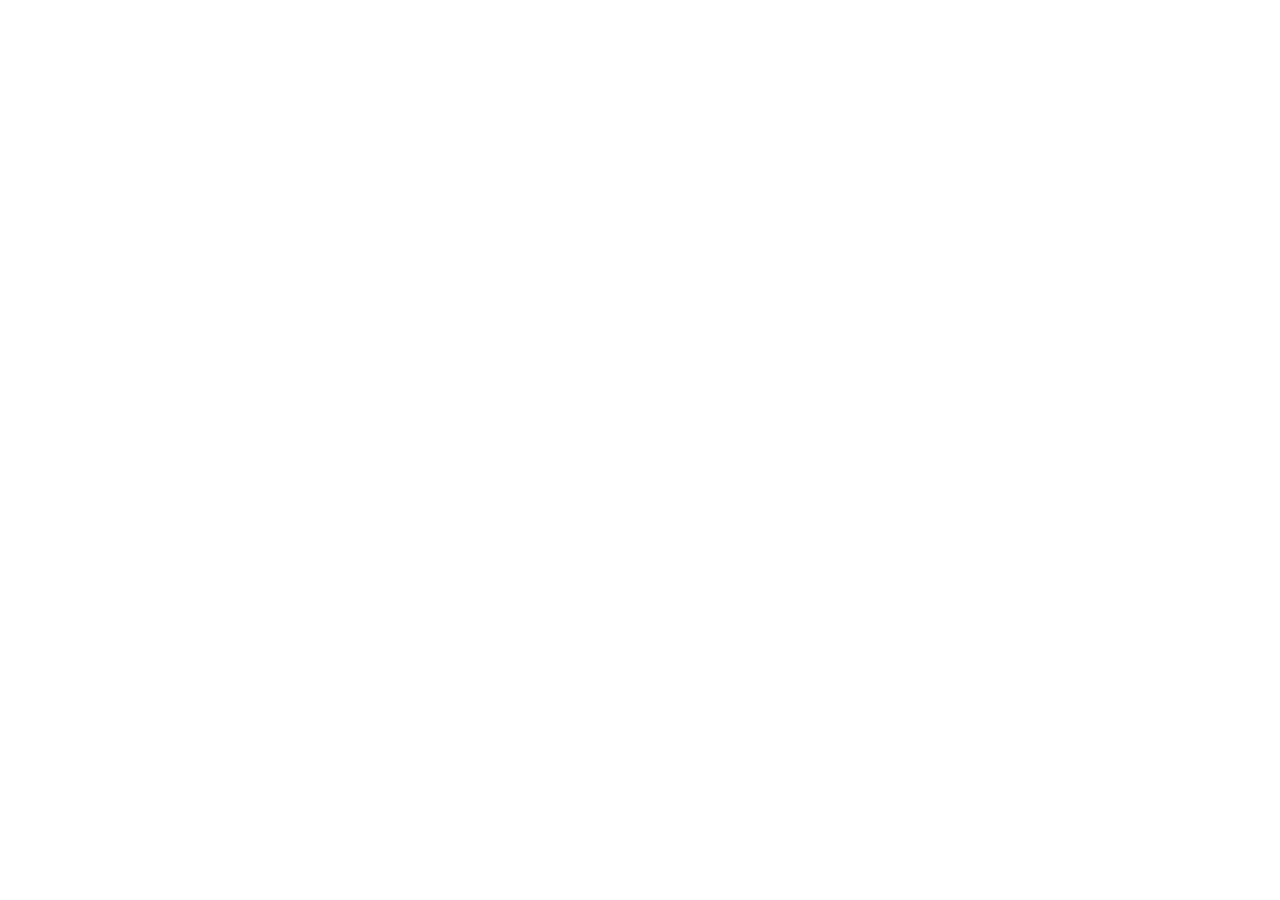
==== HTML/register.html @ 39300934 "changed location" ====
<!DOCTYPE html>
<html lang="en">
<head>
    <meta charset="UTF-8">
    <meta name="viewport" content="width=device-width, initial-scale=1.0">
    <title>Register page</title>
</head>
<body>
    
</body>
</html>
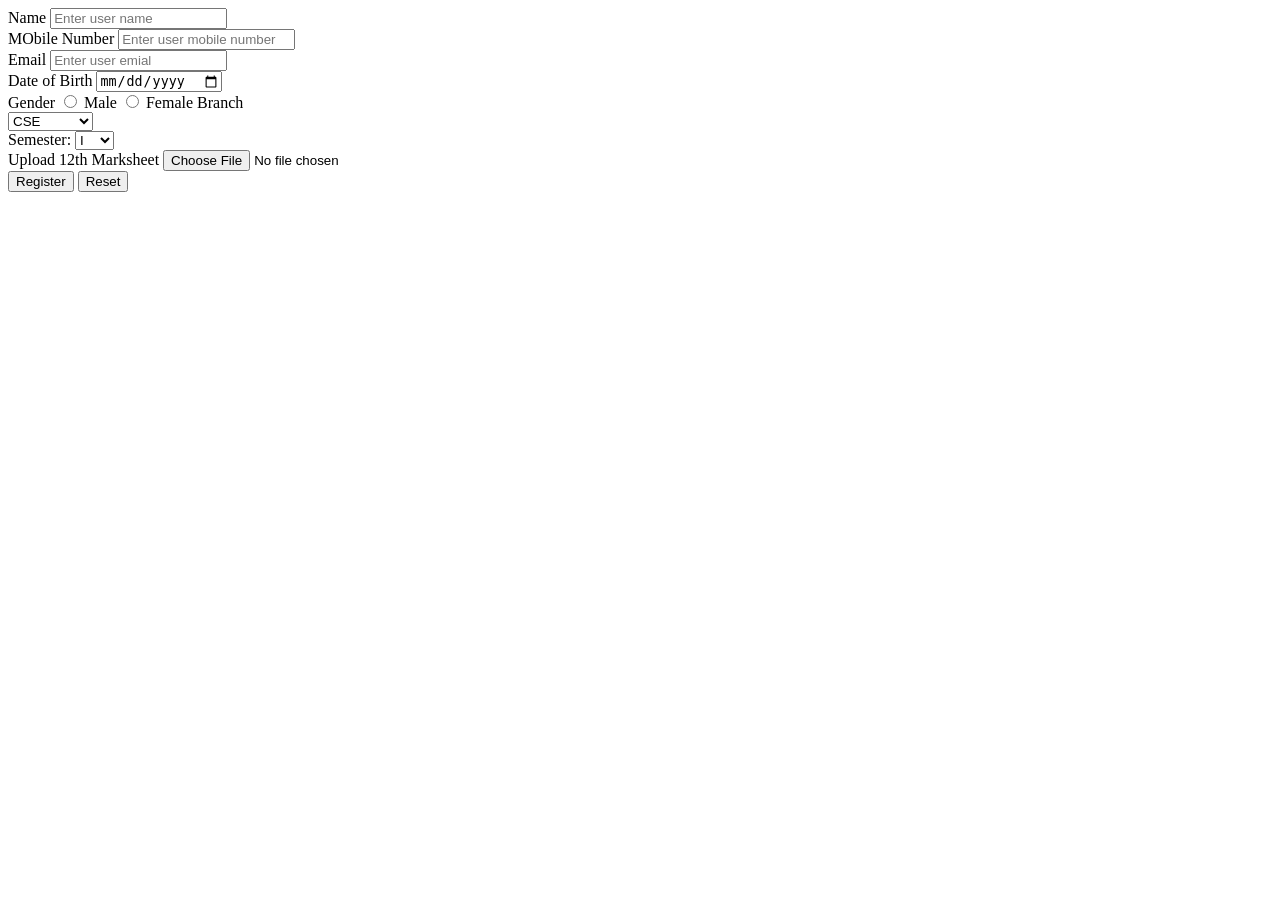
==== commit 2cc4150a: "login page created" ====
--- a/HTML/register.html
+++ b/HTML/register.html
@@ -6,6 +6,42 @@
     <title>Register page</title>
 </head>
 <body>
+    <form method = "post" action = "register.jsp">
+        <label for = "name"> Name</label>
+        <input type = "text" name = "uname" placeholder="Enter user name" required> <br>
+        <label for = "name"> MObile Number</label>
+        <input type = "number" name = "mobile" placeholder="Enter user mobile number" required>
+       <br> <label for = "name"> Email</label>
+        <input type = "email" name = "email" placeholder="Enter user emial" required> <br>
+        <label for = "dob>"></label> Date of Birth </label>
+        <input type = "date" name = "dob" required> <br>
+        <label for = "name"> Gender</label>
+        <input type = "radio" name = "gender" value = "M"> Male
+        <input type = "radio" name = "gender" value = "F"> Female
+        <label for = "branch"> Branch</label> <br>
+    <select name="branch">
+        <option value="CSE">CSE</option>
+        <option value="IT">IT</option>
+        <option value="ECE">ECE</option>
+        <option value="CSE-AIML">CSE-AIML</option>
+        <option value="CSE-DS">CSE-DS</option>
+    </select>
+    <br/><label for="sem">Semester:</label>
+    <select name="sem">
+        <option value="I">I</option>
+        <option value="III">III</option>
+        <option value="V">V</option>
+        <option value="VII">VII</option>
+        
+    </select>
+    <BR/>
+    <label for="file">Upload 12th Marksheet</label>
+    <input type="file"name="resume"/>
+    <BR/>
+<input type="submit" value="Register"/>
+<input type="reset" value="Reset"/>
+
+    </form>
     
 </body>
 </html>
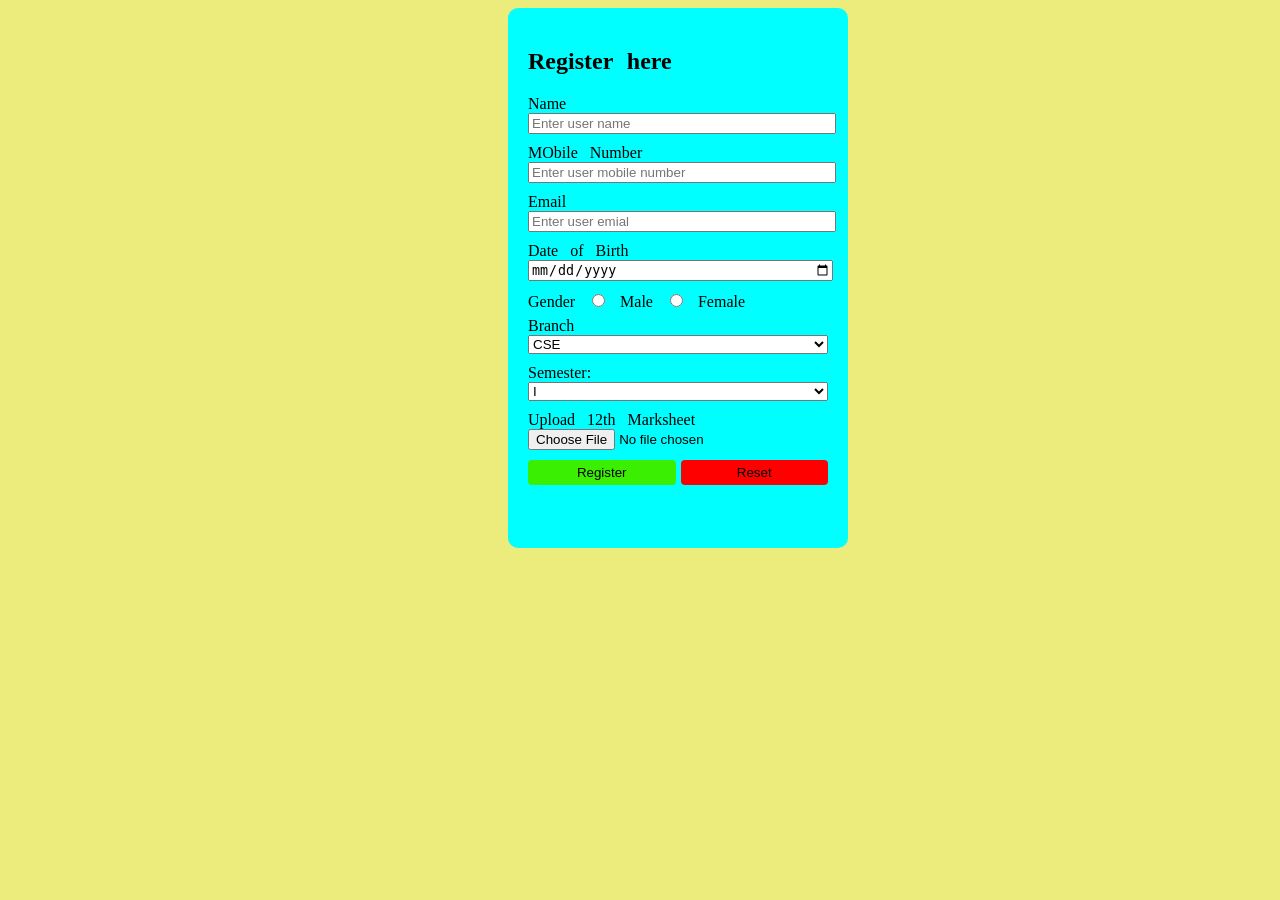
==== commit 0a7af6ca: "CSS Added" ====
--- a/HTML/register.html
+++ b/HTML/register.html
@@ -4,22 +4,72 @@
     <meta charset="UTF-8">
     <meta name="viewport" content="width=device-width, initial-scale=1.0">
     <title>Register page</title>
-</head>
-<body>
+    <style>
+        body{
+            background-color: rgb(236, 236, 124);
+        }
+        .box{
+            background-color: aqua;
+            margin-left: 500px;
+            margin-right: 200px;
+            border-radius: 10px;
+            height: 500px;
+            width: 300px;
+            padding: 20px;
+            word-spacing: 8px;
+            justify-content: space-between;
+        }
+       
+        
+    
+        #space{
+            margin-bottom: 10px;
+        }
+        .width{
+            width: 100%;
+        }
+        .width1{
+            width: 50%;
+        }
+        .button{
+            display: flex;
+            flex-direction: row;
+            justify-content: space-between;
+            gap: 5px;
+            height: 25px;
+        }
+        #reg{
+            background-color: rgb(58, 239, 2);
+            cursor: pointer;
+            border-radius: 4px;
+            border: none;
+        }
+        #reset{
+            background-color: red;
+            cursor: pointer;
+            border-radius: 4px;
+            border: none;
+            
+        }
+    </style>
+</head> 
+<body background = "yellow">
+    <div class = "box">
+        <h2> Register here </h2>
     <form method = "post" action = "register.jsp">
-        <label for = "name"> Name</label>
-        <input type = "text" name = "uname" placeholder="Enter user name" required> <br>
-        <label for = "name"> MObile Number</label>
-        <input type = "number" name = "mobile" placeholder="Enter user mobile number" required>
-       <br> <label for = "name"> Email</label>
-        <input type = "email" name = "email" placeholder="Enter user emial" required> <br>
-        <label for = "dob>"></label> Date of Birth </label>
-        <input type = "date" name = "dob" required> <br>
-        <label for = "name"> Gender</label>
-        <input type = "radio" name = "gender" value = "M"> Male
-        <input type = "radio" name = "gender" value = "F"> Female
+        <label for = "name" > Name</label> <br>
+        <input type = "text" name = "uname" class = "width" placeholder="Enter user name" required id = "space"> <br>
+        <label for = "name"> MObile Number</label> <br>
+        <input type = "number" name = "mobile" class = "width" placeholder="Enter user mobile number" required id = "space">
+       <br> <label for = "name"> Email</label> <br>
+        <input type = "email" name = "email" class = "width"placeholder="Enter user emial" required id = "space"> <br>
+        <label for = "dob>"></label> Date of Birth </label> <br>
+        <input type = "date" name = "dob" required id = "space" class = "width"> <br>
+        <label for = "name" id = "space"> Gender</label>
+        <input type = "radio" name = "gender" value = "M" id = "space"> Male
+        <input type = "radio" name = "gender" value = "F"> Female <br>
         <label for = "branch"> Branch</label> <br>
-    <select name="branch">
+    <select name="branch" id = "space" class = "width">
         <option value="CSE">CSE</option>
         <option value="IT">IT</option>
         <option value="ECE">ECE</option>
@@ -27,7 +77,7 @@
         <option value="CSE-DS">CSE-DS</option>
     </select>
     <br/><label for="sem">Semester:</label>
-    <select name="sem">
+    <select name="sem" id = "space" class = "width">
         <option value="I">I</option>
         <option value="III">III</option>
         <option value="V">V</option>
@@ -35,13 +85,15 @@
         
     </select>
     <BR/>
-    <label for="file">Upload 12th Marksheet</label>
-    <input type="file"name="resume"/>
+    <label for="file" id = "space">Upload 12th Marksheet</label>
+    <input type="file"name="resume" id = "space" class = "width"/>
     <BR/>
-<input type="submit" value="Register"/>
-<input type="reset" value="Reset"/>
+    <div class = "button">
+<input type="submit" value="Register" class = "width1" id = "reg"/>
+<input type="reset" value="Reset"  class = "width1" id = "reset"/> </div>
 
     </form>
+    </div>
     
 </body>
 </html>
